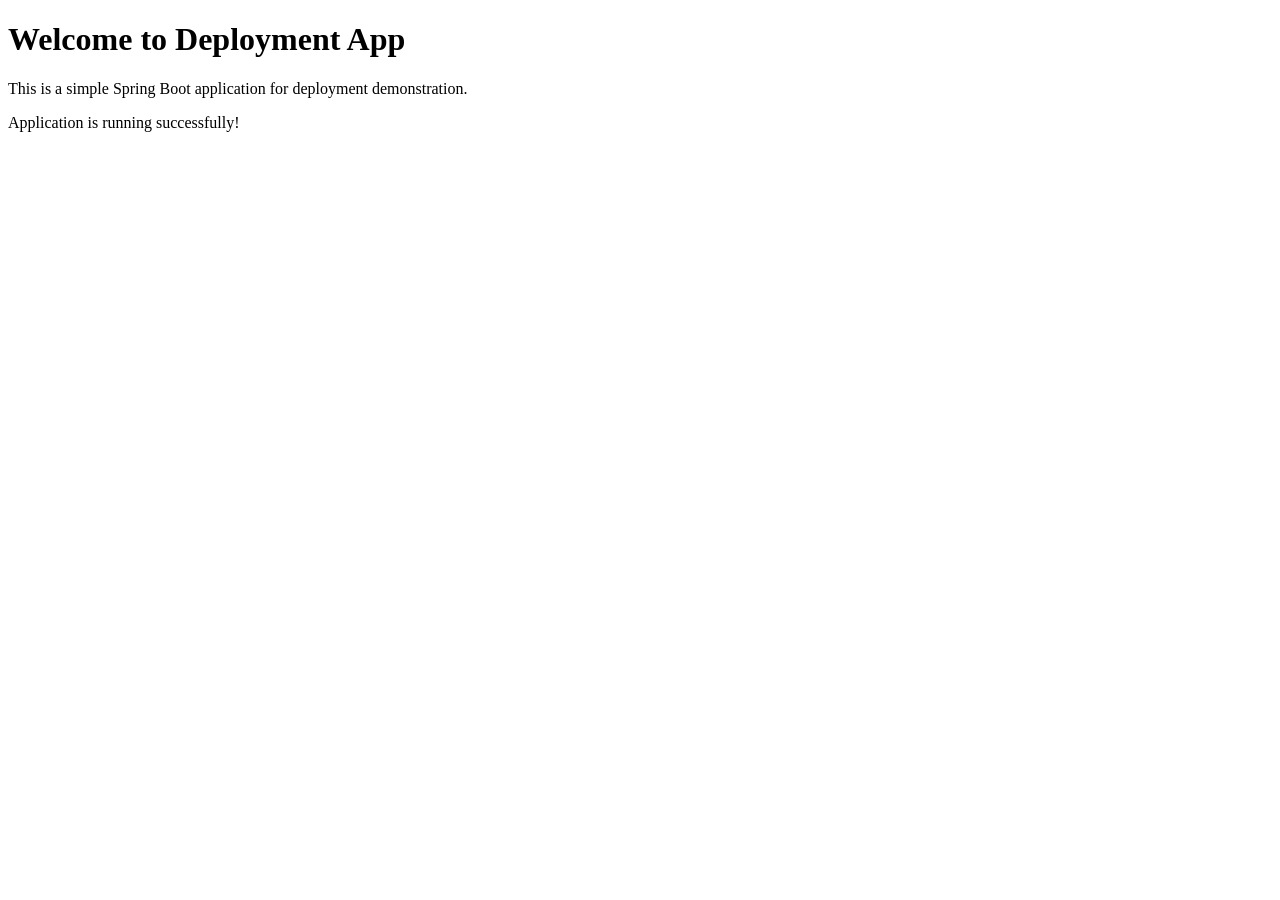
==== src/main/resources/templates/index.html @ 6a26c8a0 "java-nexus project" ====
<!DOCTYPE html>
<html xmlns:th="http://www.thymeleaf.org">
<head>
    <title>Deployment App</title>
    <link rel="stylesheet" type="text/css" th:href="@{/css/styles.css}">
</head>
<body>
    <h1>Welcome to Deployment App</h1>
    <p>This is a simple Spring Boot application for deployment demonstration.</p>
    <p>Application is running successfully!</p>
</body>
</html>
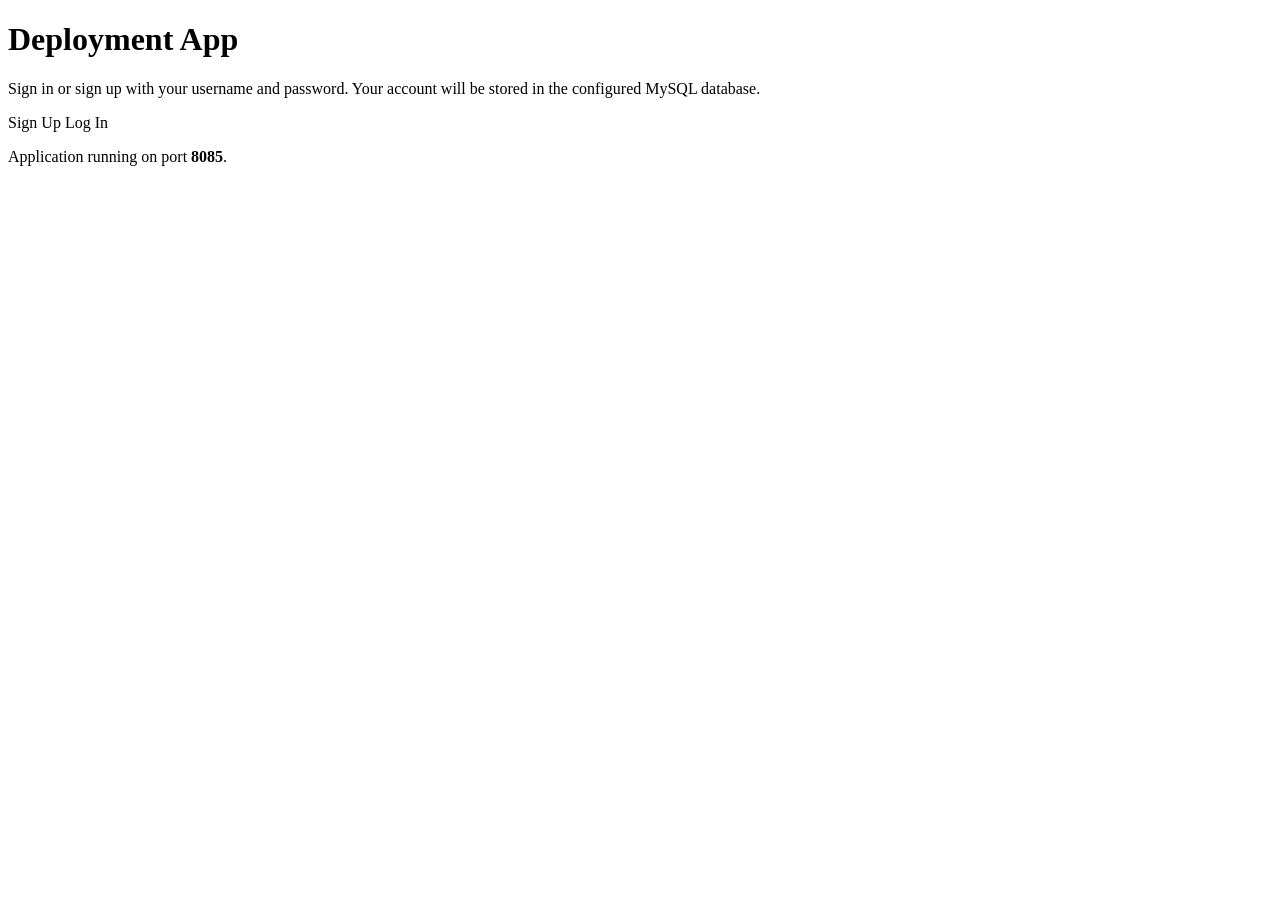
==== commit 607599b9: "database added" ====
--- a/src/main/resources/templates/index.html
+++ b/src/main/resources/templates/index.html
@@ -1,12 +1,23 @@
 <!DOCTYPE html>
 <html xmlns:th="http://www.thymeleaf.org">
 <head>
+    <meta charset="UTF-8" />
     <title>Deployment App</title>
-    <link rel="stylesheet" type="text/css" th:href="@{/css/styles.css}">
+    <link rel="stylesheet" type="text/css" th:href="@{/css/styles.css}" />
 </head>
 <body>
-    <h1>Welcome to Deployment App</h1>
-    <p>This is a simple Spring Boot application for deployment demonstration.</p>
-    <p>Application is running successfully!</p>
+<div class="page-shell">
+    <div class="hero-card">
+        <div class="hero-content">
+            <h1>Deployment App</h1>
+            <p>Sign in or sign up with your username and password. Your account will be stored in the configured MySQL database.</p>
+            <div class="action-group">
+                <a class="button button-primary" th:href="@{/signup}">Sign Up</a>
+                <a class="button button-secondary" th:href="@{/login}">Log In</a>
+            </div>
+            <p class="meta">Application running on port <strong th:text="${serverPort}">8085</strong>.</p>
+        </div>
+    </div>
+</div>
 </body>
-</html>+</html>
